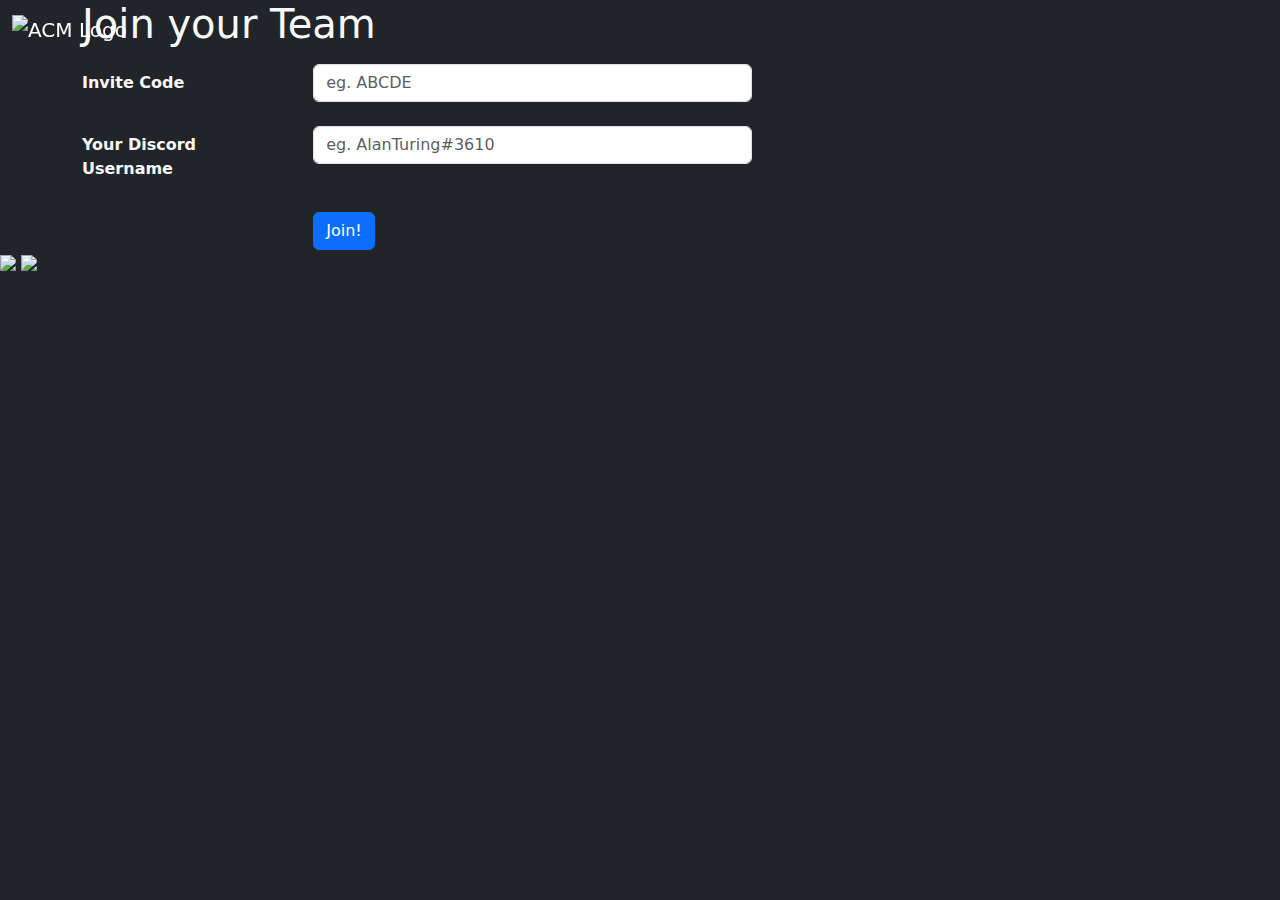
==== web/join.html @ d97a294c "Implemented join team functionality" ====
<!DOCTYPE html>
<html>
<head>
    <meta name="viewport" content="width=device-width, initial-scale=1.0">
    <link rel="stylesheet" href="https://cdn.jsdelivr.net/npm/bootstrap@5.2.3/dist/css/bootstrap.min.css" crossorigin="anonymous">
    <link rel="stylesheet" href="joinStyles.css">
</head>
<body class="bg-dark text-light ">
    <nav class="navbar navbar-expand-lg navbar-dark fixed-top pb-0">
        <div class="container-fluid">
            <a class="navbar-brand" href="https://auth.acm.org/" target="_blank">
                <img src="content/acmlogo.webp" alt="ACM Logo">
            </a>

        </div>
    </nav>
    <div class="container">
        <h1 id="title">Join your Team</h1>
        <div class="mt-3" style="width:60%">
            <form id="make_form">
                <div class="form-group row">
                  <label for="invitecode" class="col-4 col-form-label fw-bold">Invite Code</label>
                  <div class="col-8">
                    <input id="invitecode" name="invitecode" placeholder="eg. ABCDE" type="text" required="required" class="form-control">
                  </div>
                </div>
                <div class="form-group row my-4">
                  <label for="discord" class="col-4 col-form-label fw-bold">Your Discord Username</label>
                  <div class="col-8">
                    <input id="discord" name="discord" placeholder="eg. AlanTuring#3610" type="text" class="form-control" required="required">
                  </div>
                </div>
                <div class="form-group row">
                  <div class="offset-4 col-8">
                    <button name="submit" id="submit" type="submit" class="btn btn-primary">Join!</button>
                  </div>
                </div>
              </form>
        </div>
    </div>

    <div id="myModal" class="modal">

        <!-- Modal content -->
        <div class="modal-content bg-dark container p-5" style="width: 50%;height: fit-content;margin-top:20%;">
          <p id="info">Some text in the Modal..</p>
          <h3 id="name" style="color:#9933ff; font-family:Arial;"></h3>
          <h2>Make sure to also join the event discord server!</h2>
          <a href="https://discord.com/invite/uzs9JHqFAP" class="btn btn-primary action_button" target="_blank">Join</a>
        </div>

    </div>
    <img class="bottomright" src="content/lower_graphic.webp">
    <img class="topleft" src="content/top_graphic.webp">
    <script src="joinScripts.js"></script>
    <script src="https://ajax.googleapis.com/ajax/libs/jquery/3.2.1/jquery.min.js"></script>
</body>
</html>
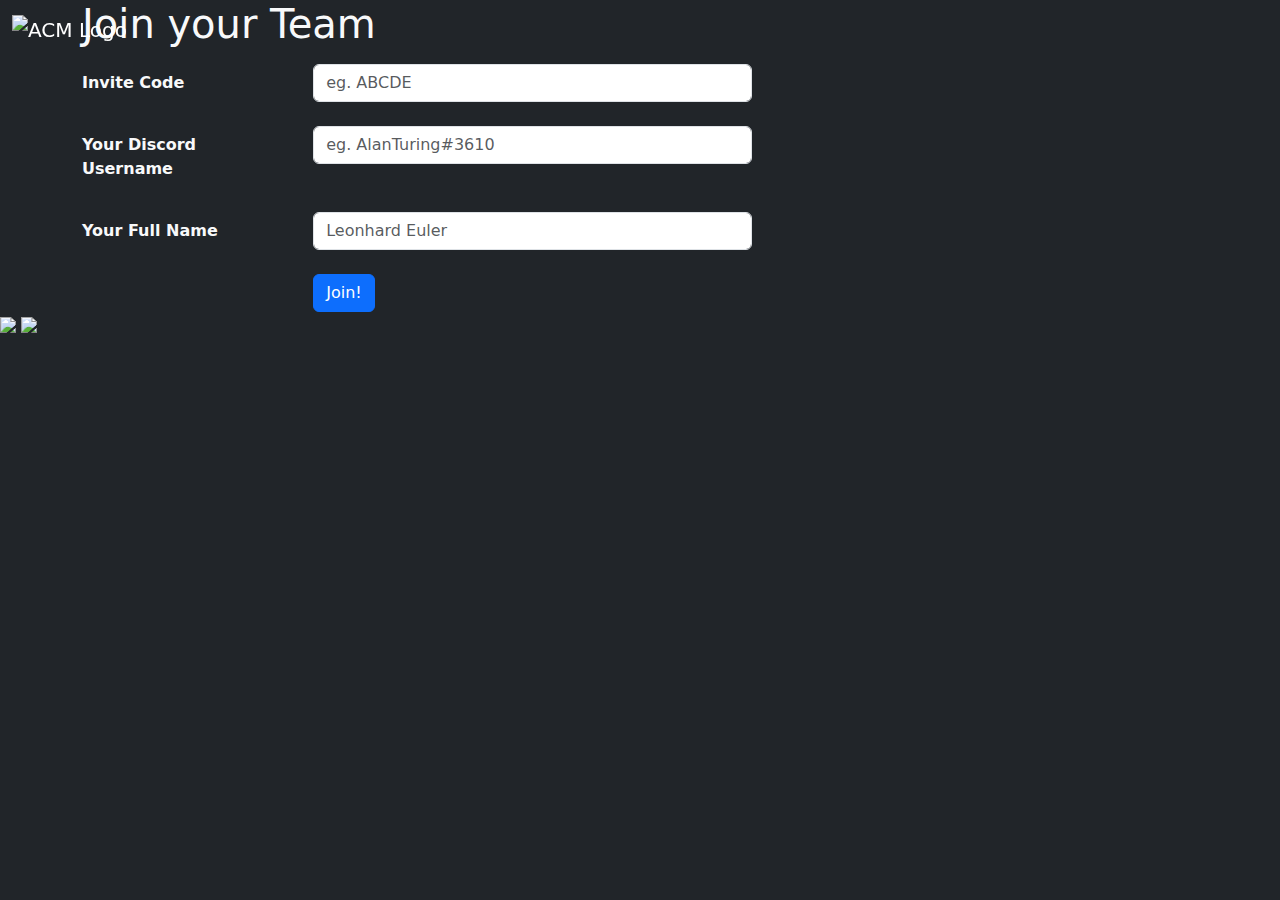
==== commit 991b677c: "Added a full name field" ====
--- a/web/join.html
+++ b/web/join.html
@@ -30,6 +30,12 @@
                     <input id="discord" name="discord" placeholder="eg. AlanTuring#3610" type="text" class="form-control" required="required">
                   </div>
                 </div>
+                <div class="form-group row my-4">
+                  <label for="discord" class="col-4 col-form-label fw-bold">Your Full Name</label>
+                  <div class="col-8">
+                    <input id="fullname" name="fullname" placeholder="Leonhard Euler" type="text" class="form-control" required="required">
+                  </div>
+                </div>
                 <div class="form-group row">
                   <div class="offset-4 col-8">
                     <button name="submit" id="submit" type="submit" class="btn btn-primary">Join!</button>
